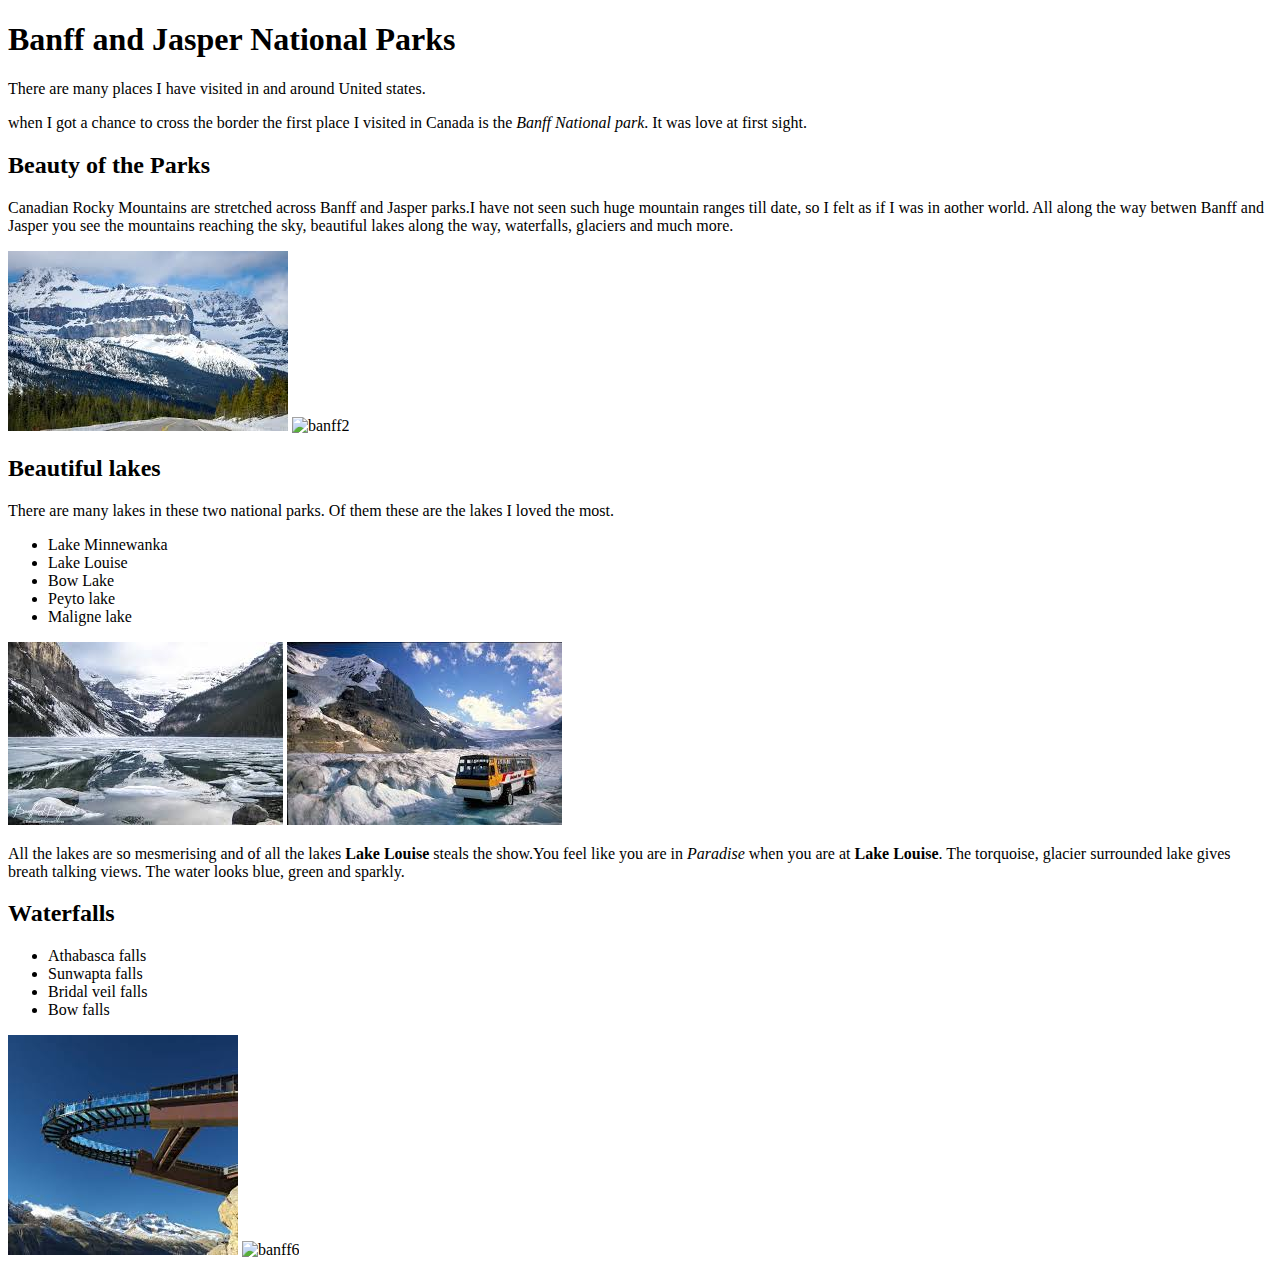
==== my-blog-myfavoriteplace.html @ 313dc73c "add images" ====
<!DOCTYPE html>
<html>
  <head>
    <title>My Favorite Place</title>
  </head>
  <body>
    <h1>Banff and Jasper National Parks</h1>
    <p>There are many places I have visited in and around United states.</p>
    <p>when I got a chance to cross the border the first place I visited in Canada is the <em>Banff National park</em>. It was love at first sight.</p>
    <h2>Beauty of the Parks</h2>
    <p>Canadian Rocky Mountains are stretched across Banff and Jasper parks.I have not seen such huge mountain ranges till date, so I felt as if I was in aother world.
      All along the way betwen Banff and Jasper you see the mountains reaching the sky, beautiful lakes along the way, waterfalls, glaciers and much more.</p>
    <img src="Banff1.jpg" alt="banff1">
    <img src="banff2.jpg" alt="banff2">
    <h2>Beautiful lakes</h2>
    There are many lakes in these two national parks. Of them these are the lakes I loved the most.
    <ul>
      <li>Lake Minnewanka</li>
      <li>Lake Louise</li>
      <li>Bow Lake</li>
      <li>Peyto lake</li>
      <li>Maligne lake</li>
    </ul>
    <img src="banff3.jpg" alt="banff3">
    <img src="banff4.jpg" alt="banff4">
    <p>All the lakes are so mesmerising and of all the lakes <strong>Lake Louise</strong> steals the show.You feel like you are in <em>Paradise</em> when you are at <strong>Lake Louise</strong>. The torquoise, glacier surrounded lake gives breath talking views.
      The water looks blue, green and sparkly.</p>
  <h2>Waterfalls</h2>
   <ul>
     <li>Athabasca falls</li>
     <li>Sunwapta falls</li>
     <li>Bridal veil falls</li>
     <li>Bow falls</li>
   </ul>
   <img src="banff5.jpg" alt="banff5">
<img src="banff6.jpg" alt="banff6">
  </body>
</html>
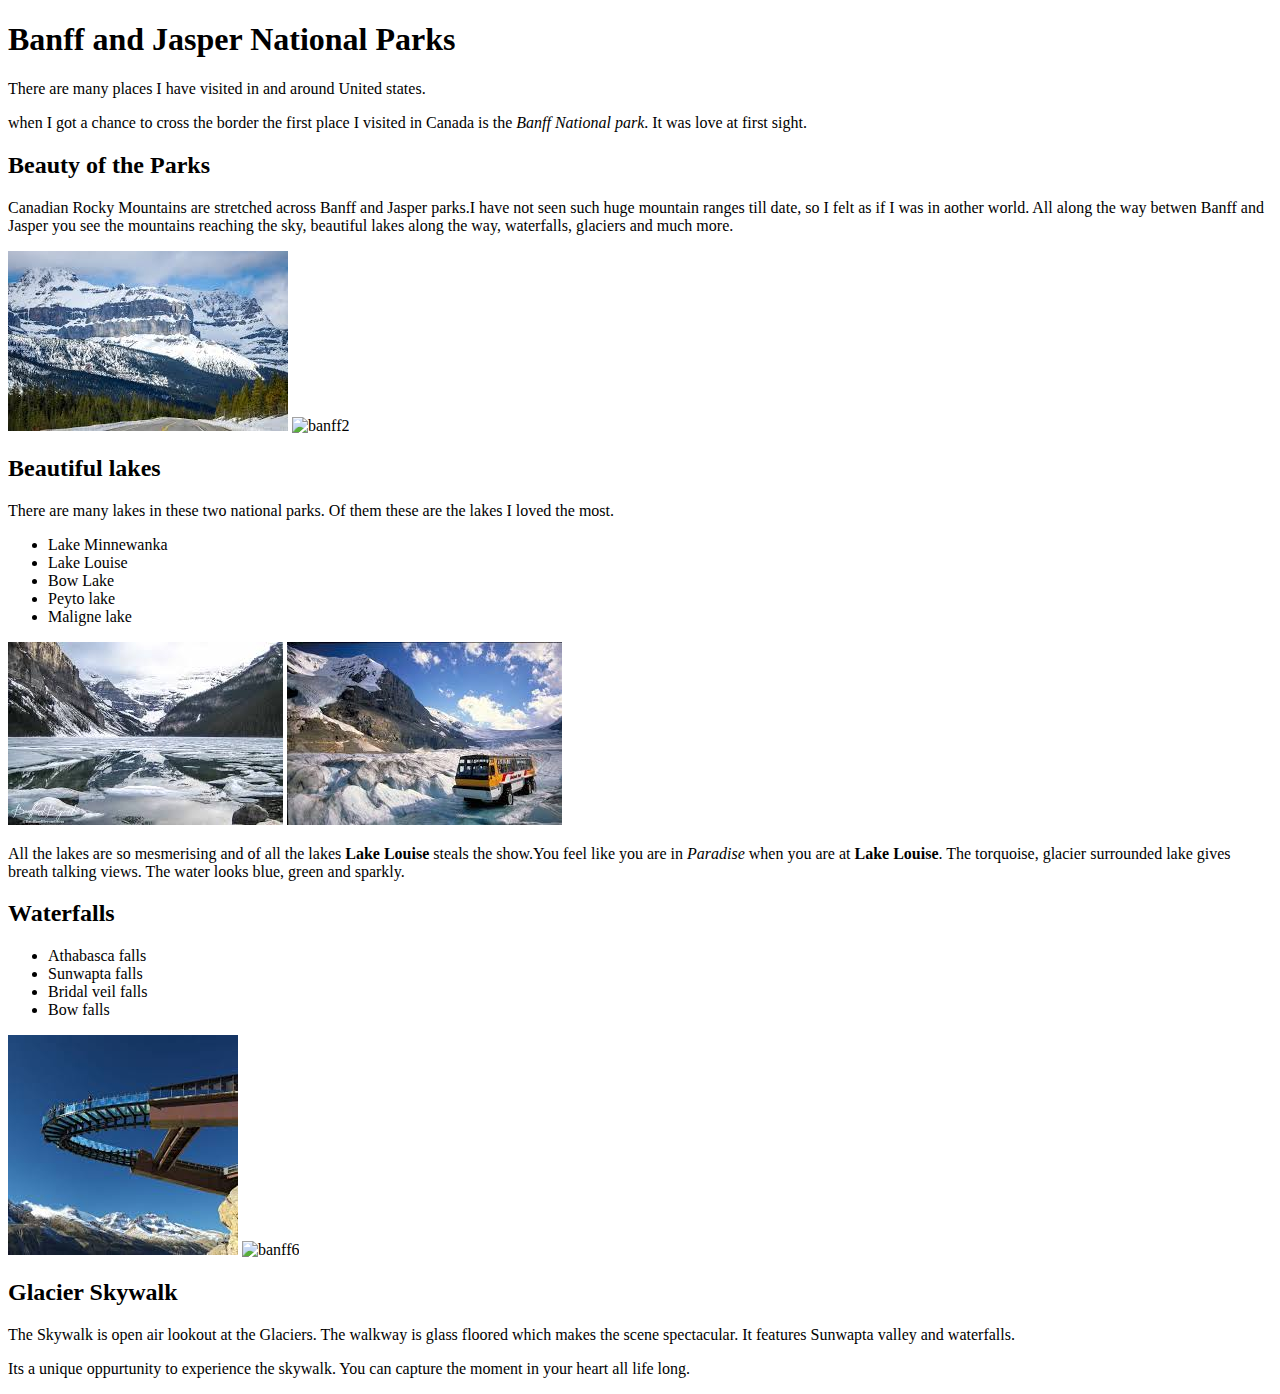
==== commit 9ab2153c: "add skywalk and paragraph" ====
--- a/my-blog-myfavoriteplace.html
+++ b/my-blog-myfavoriteplace.html
@@ -34,5 +34,9 @@
    </ul>
    <img src="banff5.jpg" alt="banff5">
 <img src="banff6.jpg" alt="banff6">
+<h2>Glacier Skywalk</h2>
+    <p>The Skywalk is open air lookout at the Glaciers. The walkway is glass floored which makes the scene spectacular. It features Sunwapta valley and waterfalls.</p>
+    <p>Its a unique oppurtunity to experience the skywalk. You can capture the moment in your heart all life long.</p>
+    
   </body>
 </html>
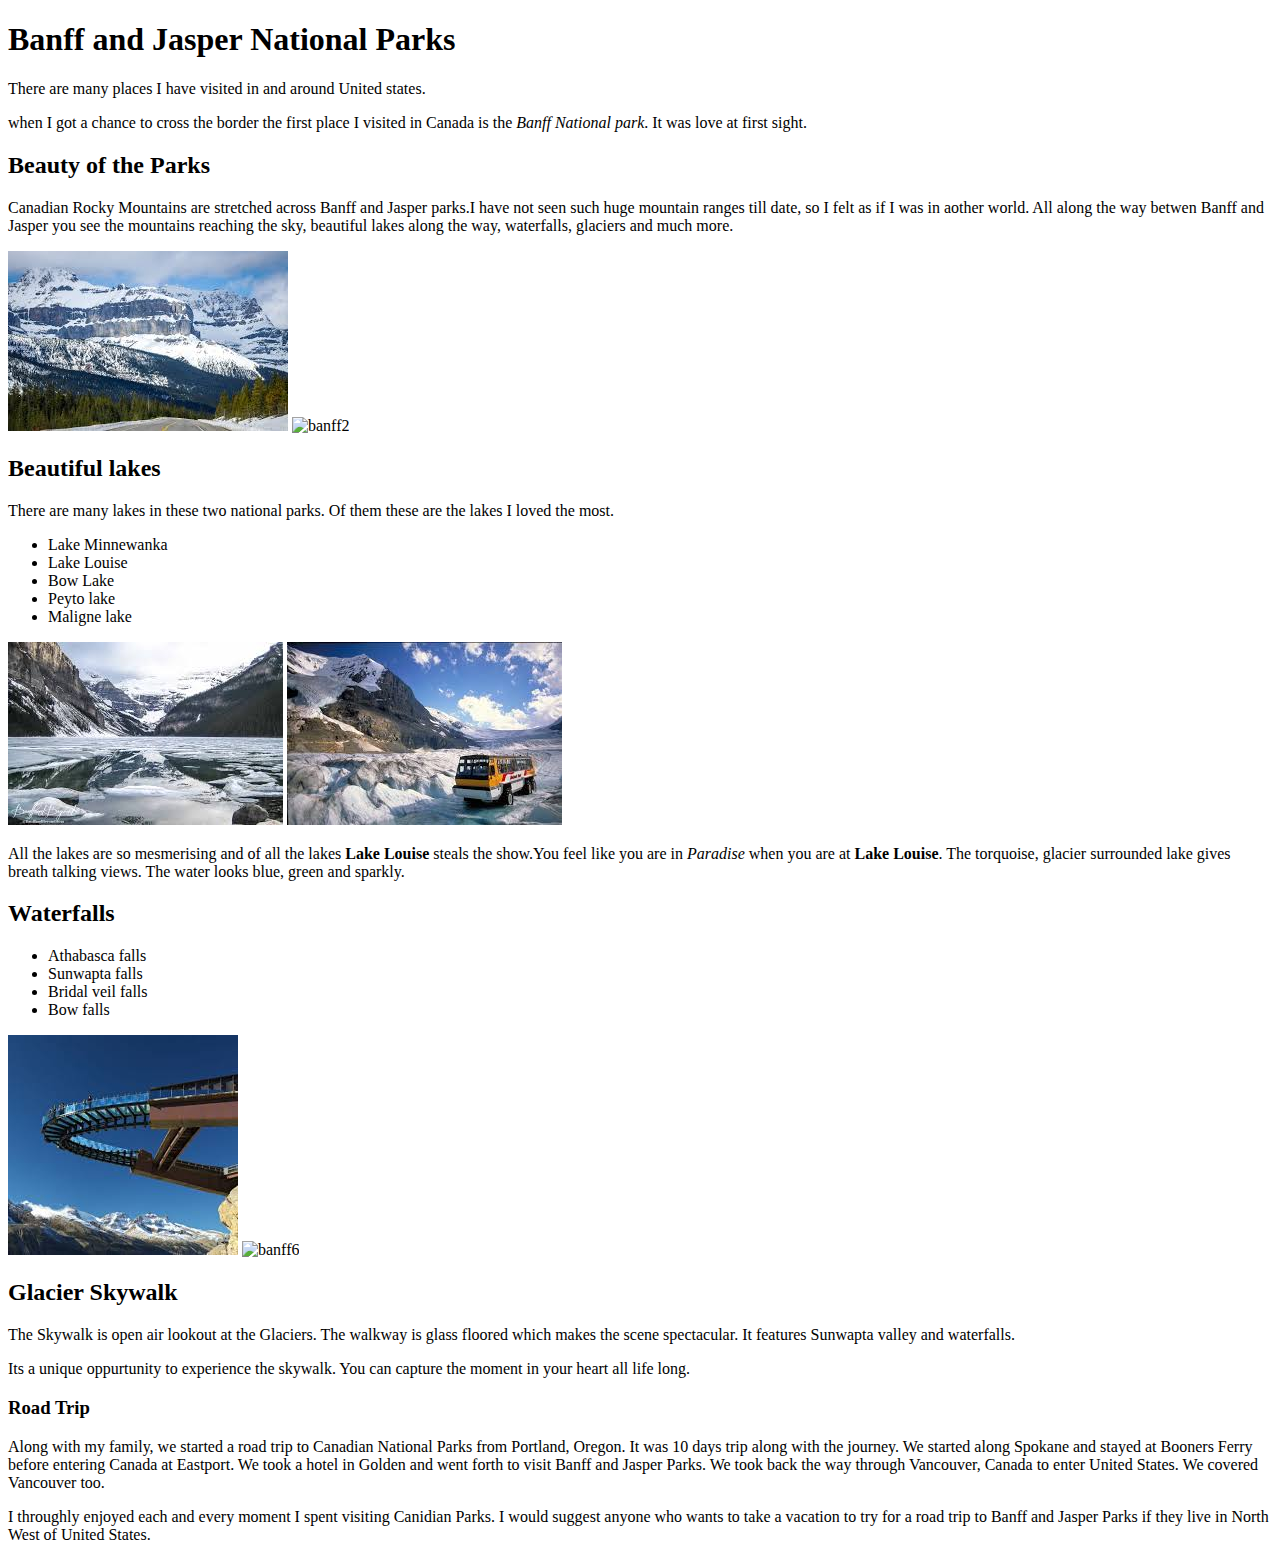
==== commit 19fe95b7: "add Roadtrip and paragraph" ====
--- a/my-blog-myfavoriteplace.html
+++ b/my-blog-myfavoriteplace.html
@@ -37,6 +37,10 @@
 <h2>Glacier Skywalk</h2>
     <p>The Skywalk is open air lookout at the Glaciers. The walkway is glass floored which makes the scene spectacular. It features Sunwapta valley and waterfalls.</p>
     <p>Its a unique oppurtunity to experience the skywalk. You can capture the moment in your heart all life long.</p>
+    <h3>Road Trip</h3>
+    <p>Along with my family, we started a road trip to Canadian National Parks from Portland, Oregon. It was 10 days trip along with the journey. We started along Spokane and stayed at Booners Ferry before entering Canada at Eastport.
+      We took a hotel in Golden and went forth to visit Banff and Jasper Parks. We took back the way through Vancouver, Canada to enter United States. We covered Vancouver too.</p>
+    <p>I throughly enjoyed each and every moment I spent visiting Canidian Parks. I would suggest anyone who wants to take a vacation to try for a road trip to Banff and Jasper Parks if they live in North West of United States.</p>
     
   </body>
 </html>
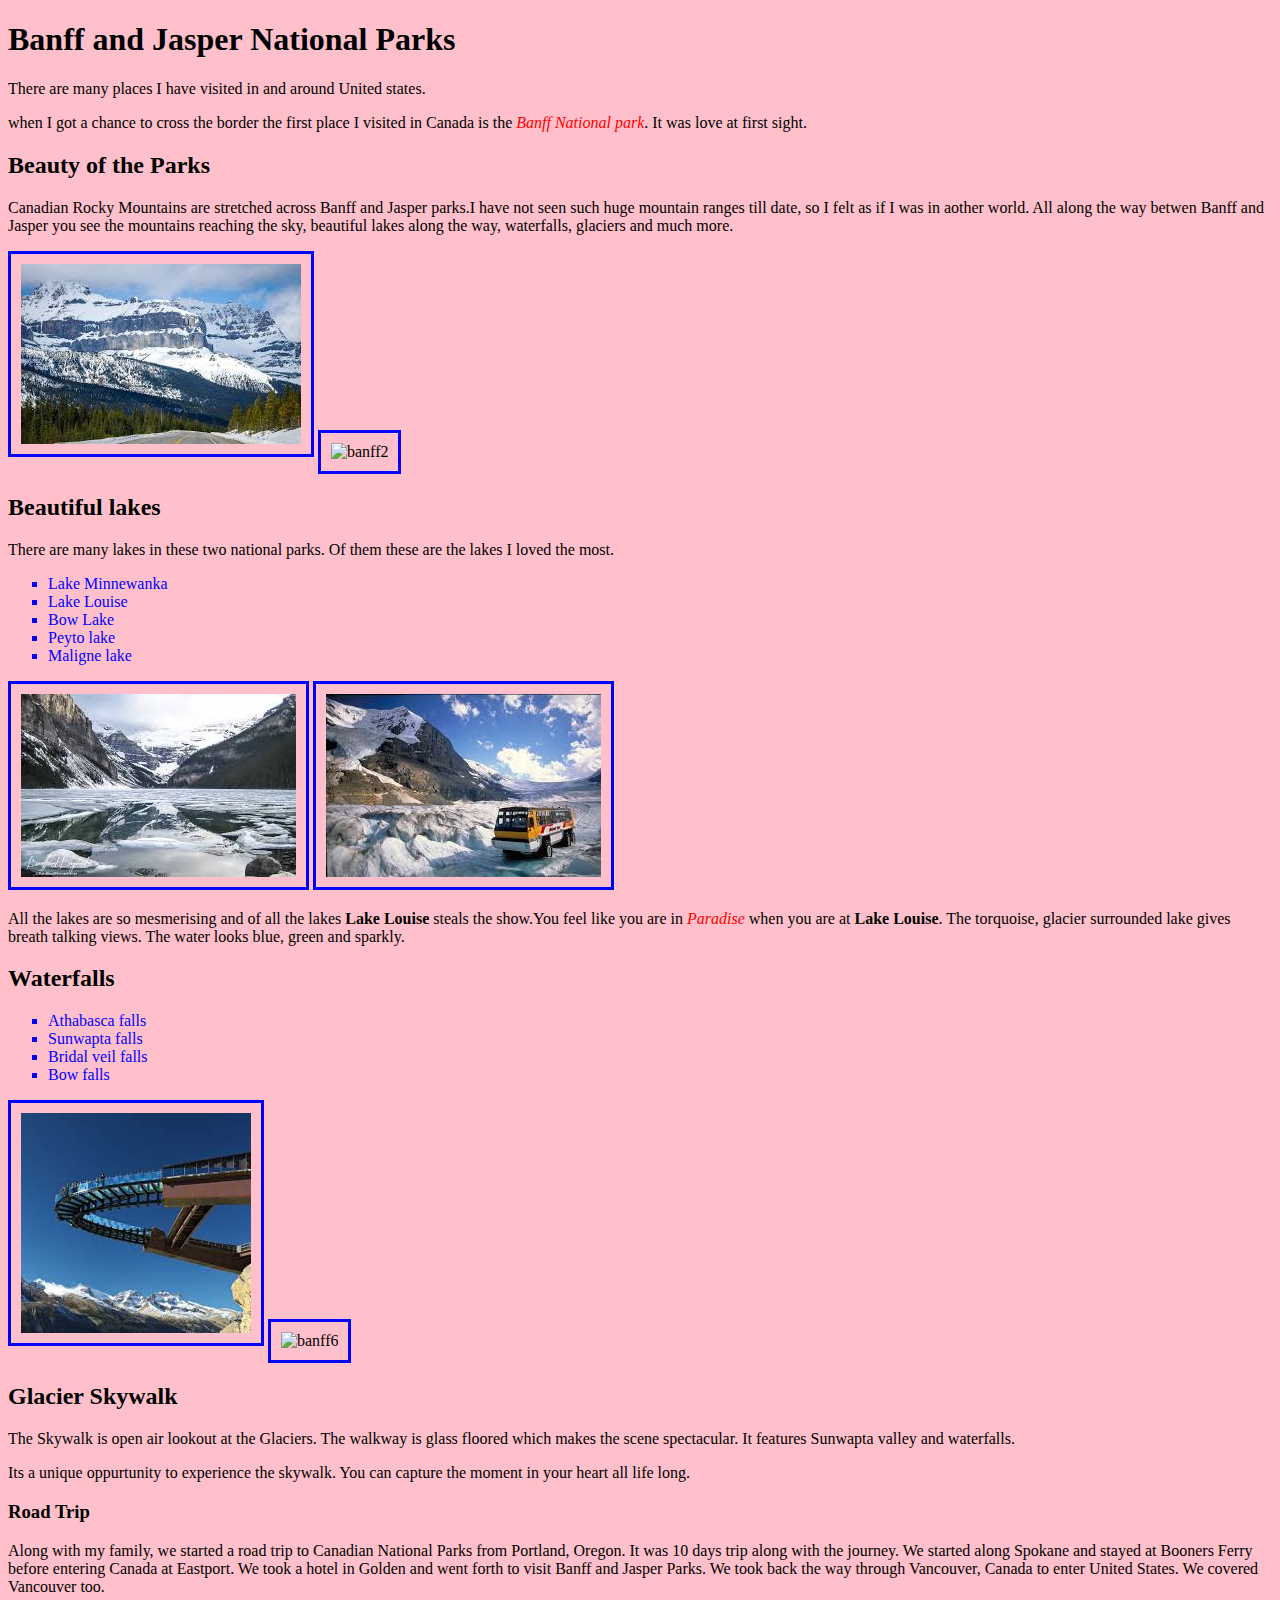
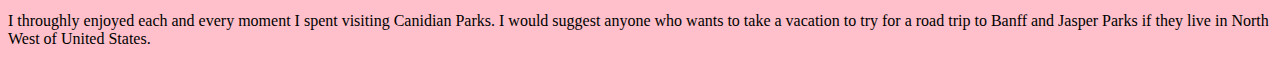
==== commit f5df4bb6: "linked style sheet to my favorite place webpage" ====
--- a/my-blog-myfavoriteplace.html
+++ b/my-blog-myfavoriteplace.html
@@ -1,46 +1,46 @@
 <!DOCTYPE html>
 <html>
-  <head>
-    <title>My Favorite Place</title>
-  </head>
-  <body>
-    <h1>Banff and Jasper National Parks</h1>
-    <p>There are many places I have visited in and around United states.</p>
-    <p>when I got a chance to cross the border the first place I visited in Canada is the <em>Banff National park</em>. It was love at first sight.</p>
-    <h2>Beauty of the Parks</h2>
-    <p>Canadian Rocky Mountains are stretched across Banff and Jasper parks.I have not seen such huge mountain ranges till date, so I felt as if I was in aother world.
-      All along the way betwen Banff and Jasper you see the mountains reaching the sky, beautiful lakes along the way, waterfalls, glaciers and much more.</p>
-    <img src="Banff1.jpg" alt="banff1">
-    <img src="banff2.jpg" alt="banff2">
-    <h2>Beautiful lakes</h2>
-    There are many lakes in these two national parks. Of them these are the lakes I loved the most.
-    <ul>
-      <li>Lake Minnewanka</li>
-      <li>Lake Louise</li>
-      <li>Bow Lake</li>
-      <li>Peyto lake</li>
-      <li>Maligne lake</li>
-    </ul>
-    <img src="banff3.jpg" alt="banff3">
-    <img src="banff4.jpg" alt="banff4">
-    <p>All the lakes are so mesmerising and of all the lakes <strong>Lake Louise</strong> steals the show.You feel like you are in <em>Paradise</em> when you are at <strong>Lake Louise</strong>. The torquoise, glacier surrounded lake gives breath talking views.
-      The water looks blue, green and sparkly.</p>
-  <h2>Waterfalls</h2>
-   <ul>
-     <li>Athabasca falls</li>
-     <li>Sunwapta falls</li>
-     <li>Bridal veil falls</li>
-     <li>Bow falls</li>
-   </ul>
-   <img src="banff5.jpg" alt="banff5">
-<img src="banff6.jpg" alt="banff6">
-<h2>Glacier Skywalk</h2>
-    <p>The Skywalk is open air lookout at the Glaciers. The walkway is glass floored which makes the scene spectacular. It features Sunwapta valley and waterfalls.</p>
-    <p>Its a unique oppurtunity to experience the skywalk. You can capture the moment in your heart all life long.</p>
-    <h3>Road Trip</h3>
-    <p>Along with my family, we started a road trip to Canadian National Parks from Portland, Oregon. It was 10 days trip along with the journey. We started along Spokane and stayed at Booners Ferry before entering Canada at Eastport.
-      We took a hotel in Golden and went forth to visit Banff and Jasper Parks. We took back the way through Vancouver, Canada to enter United States. We covered Vancouver too.</p>
-    <p>I throughly enjoyed each and every moment I spent visiting Canidian Parks. I would suggest anyone who wants to take a vacation to try for a road trip to Banff and Jasper Parks if they live in North West of United States.</p>
-    
-  </body>
+    <head>
+      <link href="css/styles.css" rel="stylesheet" type="text/css">
+      <title>My Favorite Place</title>
+    </head>
+    <body>
+        <h1>Banff and Jasper National Parks</h1>
+            <p>There are many places I have visited in and around United states.</p>
+            <p>when I got a chance to cross the border the first place I visited in Canada is the <em>Banff National park</em>. It was love at first sight.</p>
+            <h2>Beauty of the Parks</h2>
+            <p>Canadian Rocky Mountains are stretched across Banff and Jasper parks.I have not seen such huge mountain ranges till date, so I felt as if I was in aother world.
+              All along the way betwen Banff and Jasper you see the mountains reaching the sky, beautiful lakes along the way, waterfalls, glaciers and much more.</p>
+            <img src="images/Banff1.jpg" alt="banff1">
+            <img src="images/banff2.jpg" alt="banff2">
+        <h2>Beautiful lakes</h2>
+            There are many lakes in these two national parks. Of them these are the lakes I loved the most.
+            <ul>
+              <li>Lake Minnewanka</li>
+              <li>Lake Louise</li>
+              <li>Bow Lake</li>
+              <li>Peyto lake</li>
+              <li>Maligne lake</li>
+            </ul>
+            <img src="images/banff3.jpg" alt="banff3">
+            <img src="images/banff4.jpg" alt="banff4">
+            <p>All the lakes are so mesmerising and of all the lakes <strong>Lake Louise</strong> steals the show.You feel like you are in <em>Paradise</em> when you are at <strong>Lake Louise</strong>. The torquoise, glacier surrounded lake gives breath talking views.
+               The water looks blue, green and sparkly.</p>
+        <h2>Waterfalls</h2>
+             <ul>
+               <li>Athabasca falls</li>
+               <li>Sunwapta falls</li>
+               <li>Bridal veil falls</li>
+               <li>Bow falls</li>
+             </ul>
+             <img src="images/banff5.jpg" alt="banff5">
+             <img src="images/banff6.jpg" alt="banff6">
+        <h2>Glacier Skywalk</h2>
+              <p>The Skywalk is open air lookout at the Glaciers. The walkway is glass floored which makes the scene spectacular. It features Sunwapta valley and waterfalls.</p>
+              <p>Its a unique oppurtunity to experience the skywalk. You can capture the moment in your heart all life long.</p>
+              <h3>Road Trip</h3>
+              <p>Along with my family, we started a road trip to Canadian National Parks from Portland, Oregon. It was 10 days trip along with the journey. We started along Spokane and stayed at Booners Ferry before entering Canada at Eastport.
+                We took a hotel in Golden and went forth to visit Banff and Jasper Parks. We took back the way through Vancouver, Canada to enter United States. We covered Vancouver too.</p>
+              <p>I throughly enjoyed each and every moment I spent visiting Canidian Parks. I would suggest anyone who wants to take a vacation to try for a road trip to Banff and Jasper Parks if they live in North West of United States.</p>
+     </body>
 </html>
--- a/css/styles.css
+++ b/css/styles.css
@@ -0,0 +1,58 @@
+
+.pet{
+  color: blue;
+  font-family: sans-serif;
+  font-size: 40px;
+  text-align: center;
+  font-weight: bold;
+  }
+
+.flashy{
+  color: coral;
+  font-family: serif;
+  font-size: 30px;
+  }
+
+.love{
+  color: #926;
+  font-style: italic;
+  font-size: 30px;
+  }
+
+p.intro{
+  color: #769;
+  text-align: left;
+  font-weight: bold;
+  }
+
+p.work{
+  color: #769;
+  text-align: left;
+  font-weight:bolder;
+  }
+
+em{
+  color: red;
+  }
+
+img{
+  padding: 10px;
+  border-style: solid;
+  border-color: blue;
+  border-width: 3px;
+  }
+
+a.link{
+  color: red;
+  text-decoration: underline;
+  font-weight: bold;
+  }
+
+li{
+  list-style-type: square;
+  color: blue;
+  }
+
+body{
+  background-color: pink;
+}
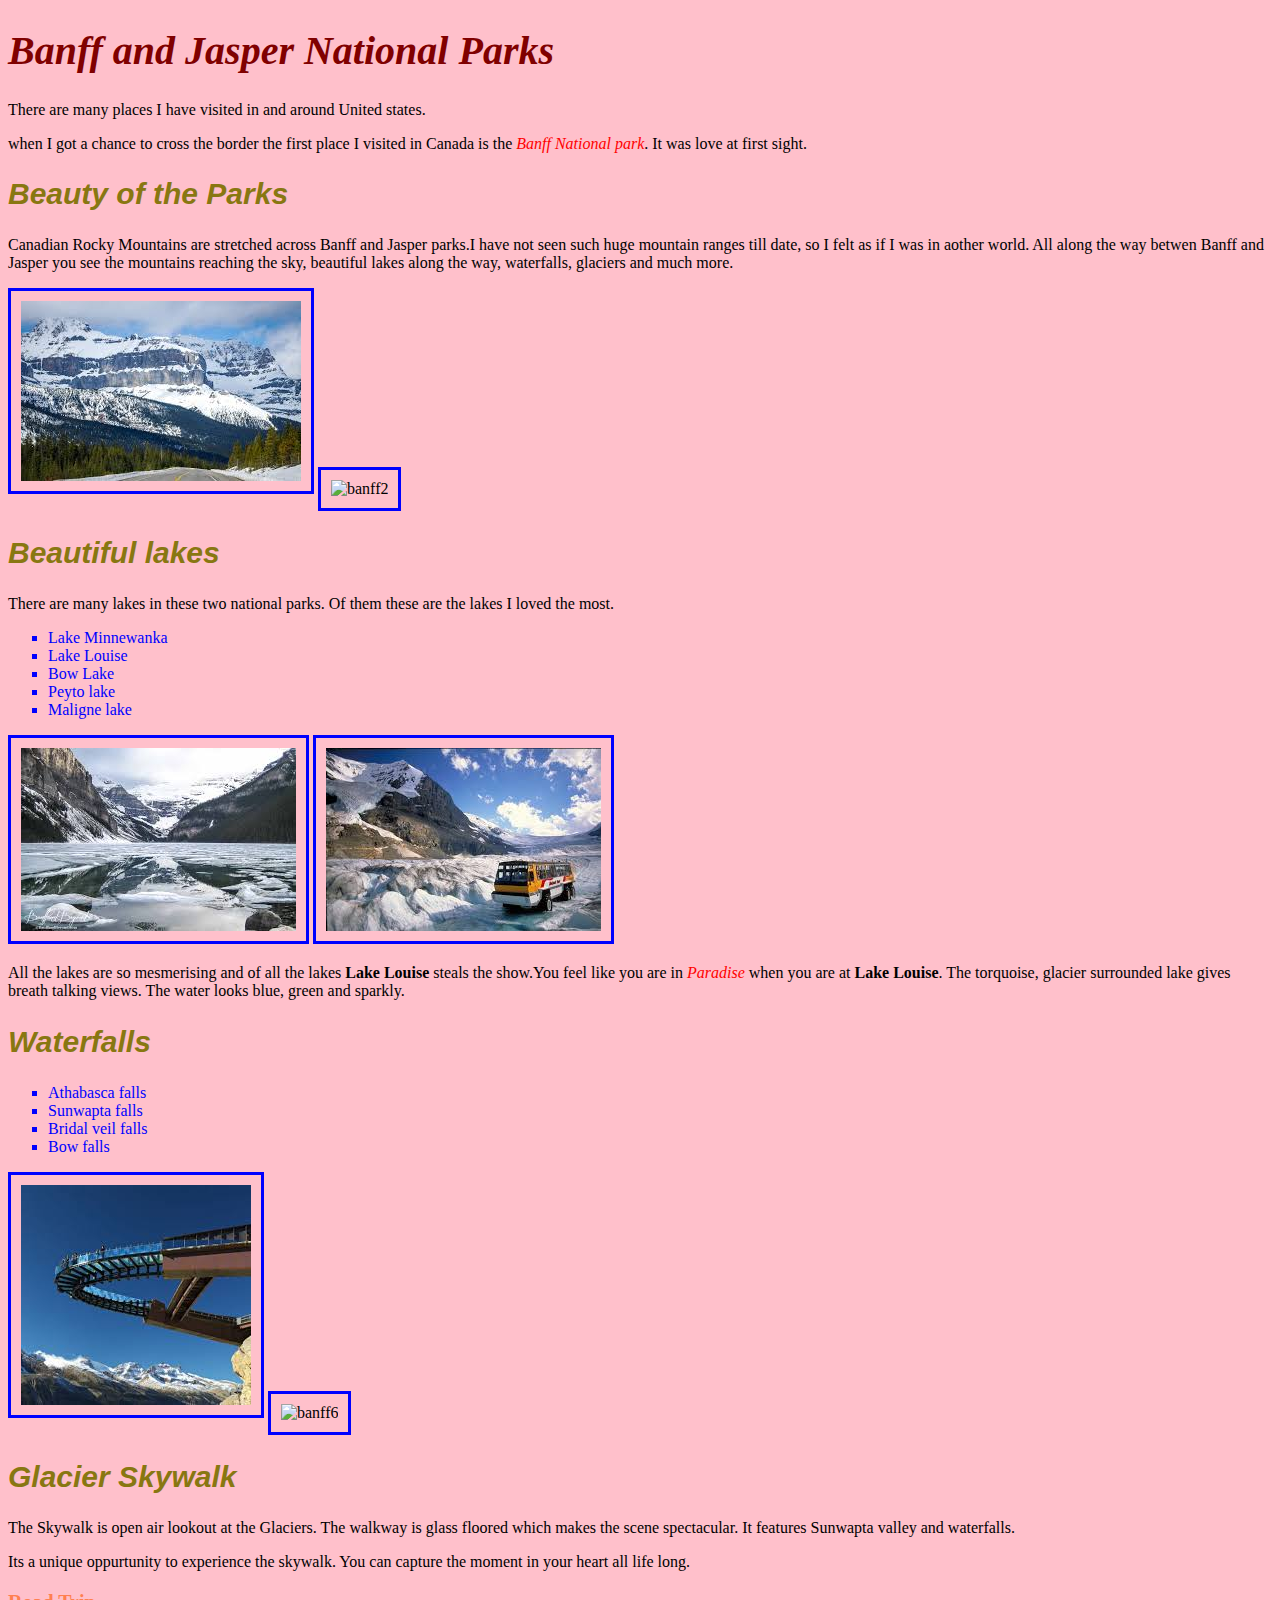
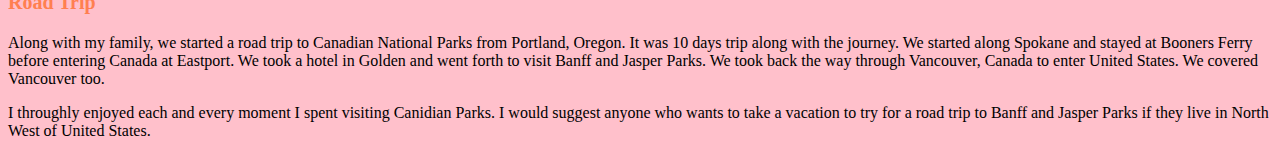
==== commit 60027fc9: "css added to h3 and font size added to all headings" ====
--- a/my-blog-myfavoriteplace.html
+++ b/my-blog-myfavoriteplace.html
@@ -6,10 +6,10 @@
     </head>
     <body>
         <h1>Banff and Jasper National Parks</h1>
-            <p>There are many places I have visited in and around United states.</p>
-            <p>when I got a chance to cross the border the first place I visited in Canada is the <em>Banff National park</em>. It was love at first sight.</p>
-            <h2>Beauty of the Parks</h2>
-            <p>Canadian Rocky Mountains are stretched across Banff and Jasper parks.I have not seen such huge mountain ranges till date, so I felt as if I was in aother world.
+          <p>There are many places I have visited in and around United states.</p>
+          <p>when I got a chance to cross the border the first place I visited in Canada is the <em>Banff National park</em>. It was love at first sight.</p>
+        <h2>Beauty of the Parks</h2>
+          <p>Canadian Rocky Mountains are stretched across Banff and Jasper parks.I have not seen such huge mountain ranges till date, so I felt as if I was in aother world.
               All along the way betwen Banff and Jasper you see the mountains reaching the sky, beautiful lakes along the way, waterfalls, glaciers and much more.</p>
             <img src="images/Banff1.jpg" alt="banff1">
             <img src="images/banff2.jpg" alt="banff2">
@@ -24,23 +24,23 @@
             </ul>
             <img src="images/banff3.jpg" alt="banff3">
             <img src="images/banff4.jpg" alt="banff4">
-            <p>All the lakes are so mesmerising and of all the lakes <strong>Lake Louise</strong> steals the show.You feel like you are in <em>Paradise</em> when you are at <strong>Lake Louise</strong>. The torquoise, glacier surrounded lake gives breath talking views.
-               The water looks blue, green and sparkly.</p>
+          <p>All the lakes are so mesmerising and of all the lakes <strong>Lake Louise</strong> steals the show.You feel like you are in <em>Paradise</em> when you are at <strong>Lake Louise</strong>. The torquoise, glacier surrounded lake gives breath talking views.
+             The water looks blue, green and sparkly.</p>
         <h2>Waterfalls</h2>
-             <ul>
-               <li>Athabasca falls</li>
-               <li>Sunwapta falls</li>
-               <li>Bridal veil falls</li>
-               <li>Bow falls</li>
-             </ul>
+           <ul>
+             <li>Athabasca falls</li>
+             <li>Sunwapta falls</li>
+             <li>Bridal veil falls</li>
+             <li>Bow falls</li>
+           </ul>
              <img src="images/banff5.jpg" alt="banff5">
              <img src="images/banff6.jpg" alt="banff6">
         <h2>Glacier Skywalk</h2>
-              <p>The Skywalk is open air lookout at the Glaciers. The walkway is glass floored which makes the scene spectacular. It features Sunwapta valley and waterfalls.</p>
-              <p>Its a unique oppurtunity to experience the skywalk. You can capture the moment in your heart all life long.</p>
-              <h3>Road Trip</h3>
-              <p>Along with my family, we started a road trip to Canadian National Parks from Portland, Oregon. It was 10 days trip along with the journey. We started along Spokane and stayed at Booners Ferry before entering Canada at Eastport.
-                We took a hotel in Golden and went forth to visit Banff and Jasper Parks. We took back the way through Vancouver, Canada to enter United States. We covered Vancouver too.</p>
-              <p>I throughly enjoyed each and every moment I spent visiting Canidian Parks. I would suggest anyone who wants to take a vacation to try for a road trip to Banff and Jasper Parks if they live in North West of United States.</p>
-     </body>
+          <p>The Skywalk is open air lookout at the Glaciers. The walkway is glass floored which makes the scene spectacular. It features Sunwapta valley and waterfalls.</p>
+          <p>Its a unique oppurtunity to experience the skywalk. You can capture the moment in your heart all life long.</p>
+        <h3>Road Trip</h3>
+          <p>Along with my family, we started a road trip to Canadian National Parks from Portland, Oregon. It was 10 days trip along with the journey. We started along Spokane and stayed at Booners Ferry before entering Canada at Eastport.
+            We took a hotel in Golden and went forth to visit Banff and Jasper Parks. We took back the way through Vancouver, Canada to enter United States. We covered Vancouver too.</p>
+          <p>I throughly enjoyed each and every moment I spent visiting Canidian Parks. I would suggest anyone who wants to take a vacation to try for a road trip to Banff and Jasper Parks if they live in North West of United States.</p>
+ </body>
 </html>
--- a/css/styles.css
+++ b/css/styles.css
@@ -56,3 +56,25 @@
 body{
   background-color: pink;
 }
+
+h1{
+  color: maroon;
+  font-style: oblique;
+  font-family: serif;
+  font-weight: bolder;
+  font-size: 40px;
+  }
+
+h2{
+  color: #871;
+  font-style: italic;
+  font-family: sans-serif;
+  font-weight: bold;
+  font-size: 30px;
+  }
+
+h3{
+  color: coral;
+  font-weight: bold;
+  font-size: 20px;
+}
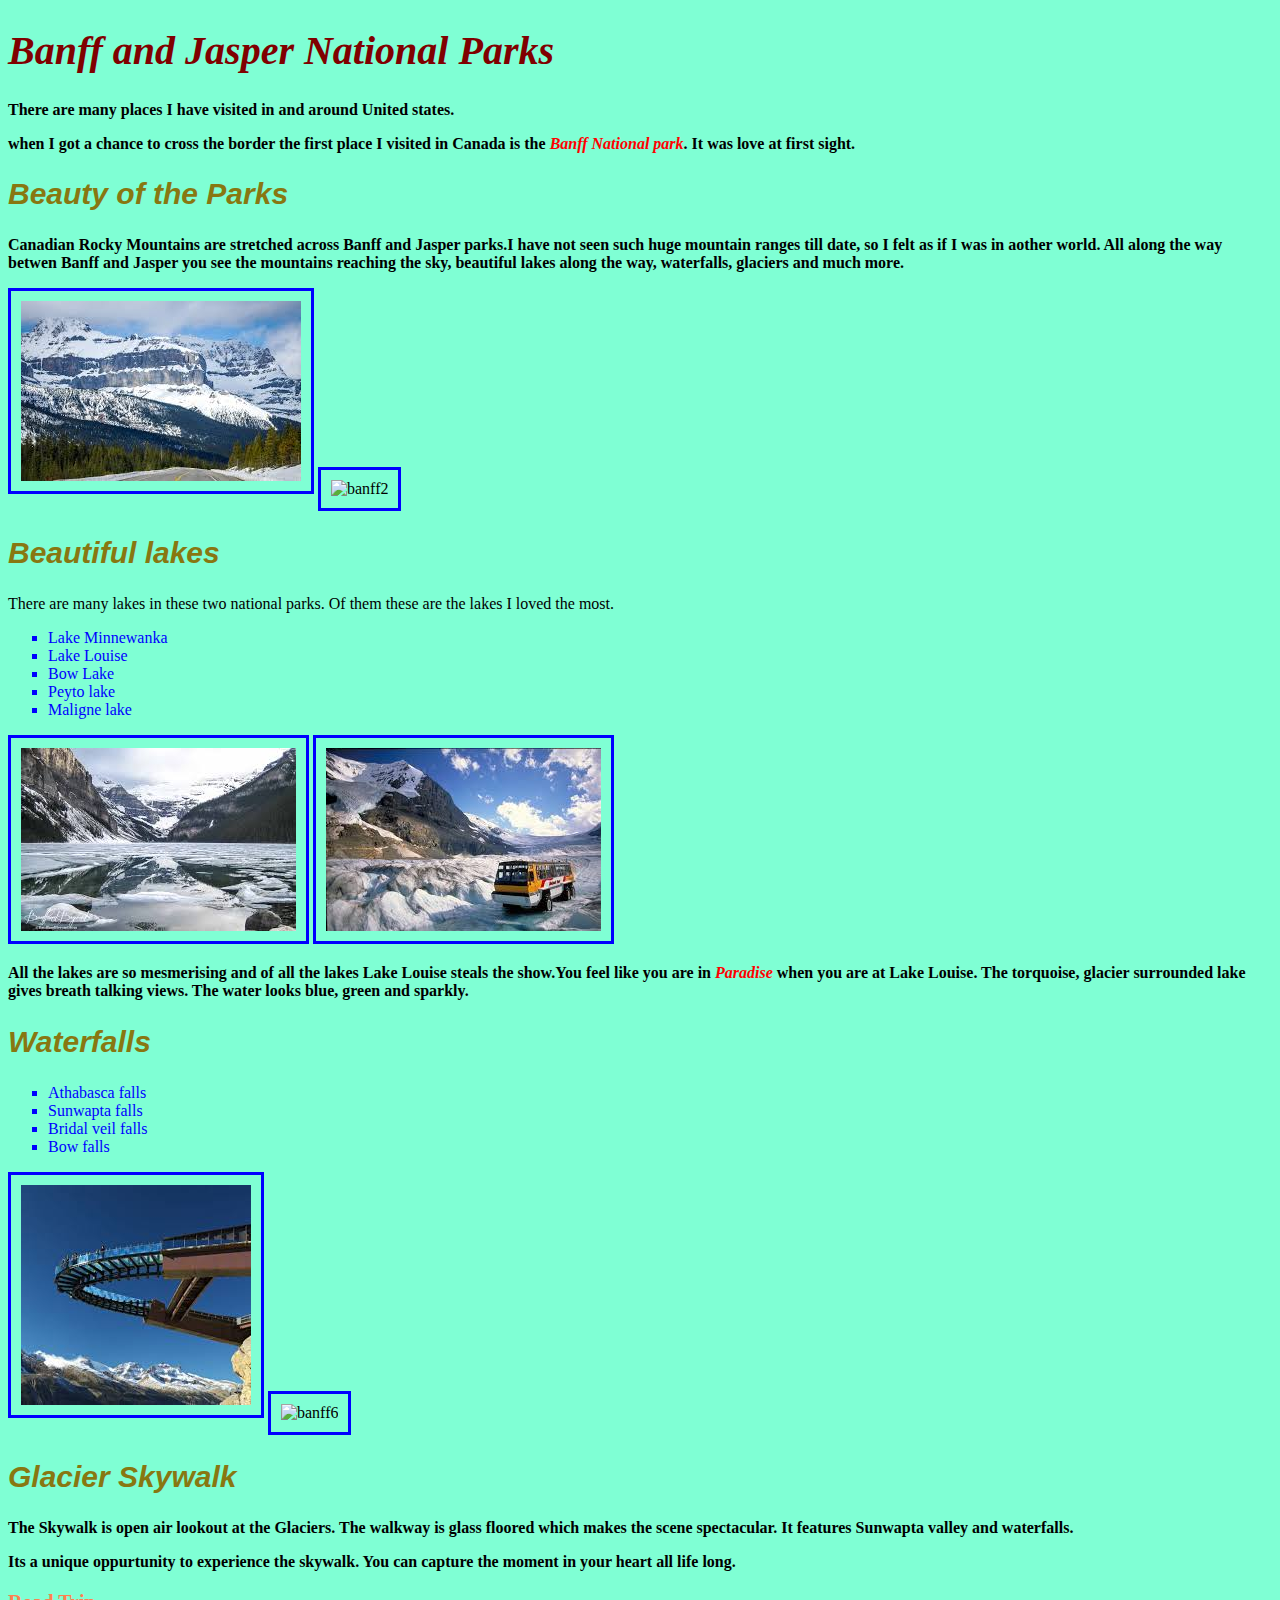
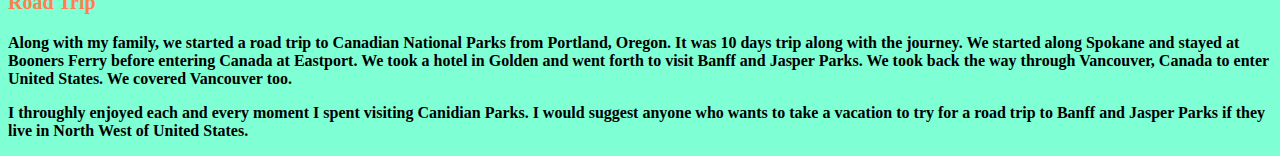
==== commit dc383b01: "css added to my favorite page" ====
--- a/my-blog-myfavoriteplace.html
+++ b/my-blog-myfavoriteplace.html
@@ -4,7 +4,7 @@
       <link href="css/styles.css" rel="stylesheet" type="text/css">
       <title>My Favorite Place</title>
     </head>
-    <body>
+    <body class="banff">
         <h1>Banff and Jasper National Parks</h1>
           <p>There are many places I have visited in and around United states.</p>
           <p>when I got a chance to cross the border the first place I visited in Canada is the <em>Banff National park</em>. It was love at first sight.</p>
--- a/css/styles.css
+++ b/css/styles.css
@@ -71,10 +71,19 @@
   font-family: sans-serif;
   font-weight: bold;
   font-size: 30px;
-  }
+}
 
 h3{
   color: coral;
   font-weight: bold;
   font-size: 20px;
 }
+
+p{
+  color: black;
+  font-weight: bold;
+}
+
+.banff{
+  background-color: #7FFFD4;
+}
